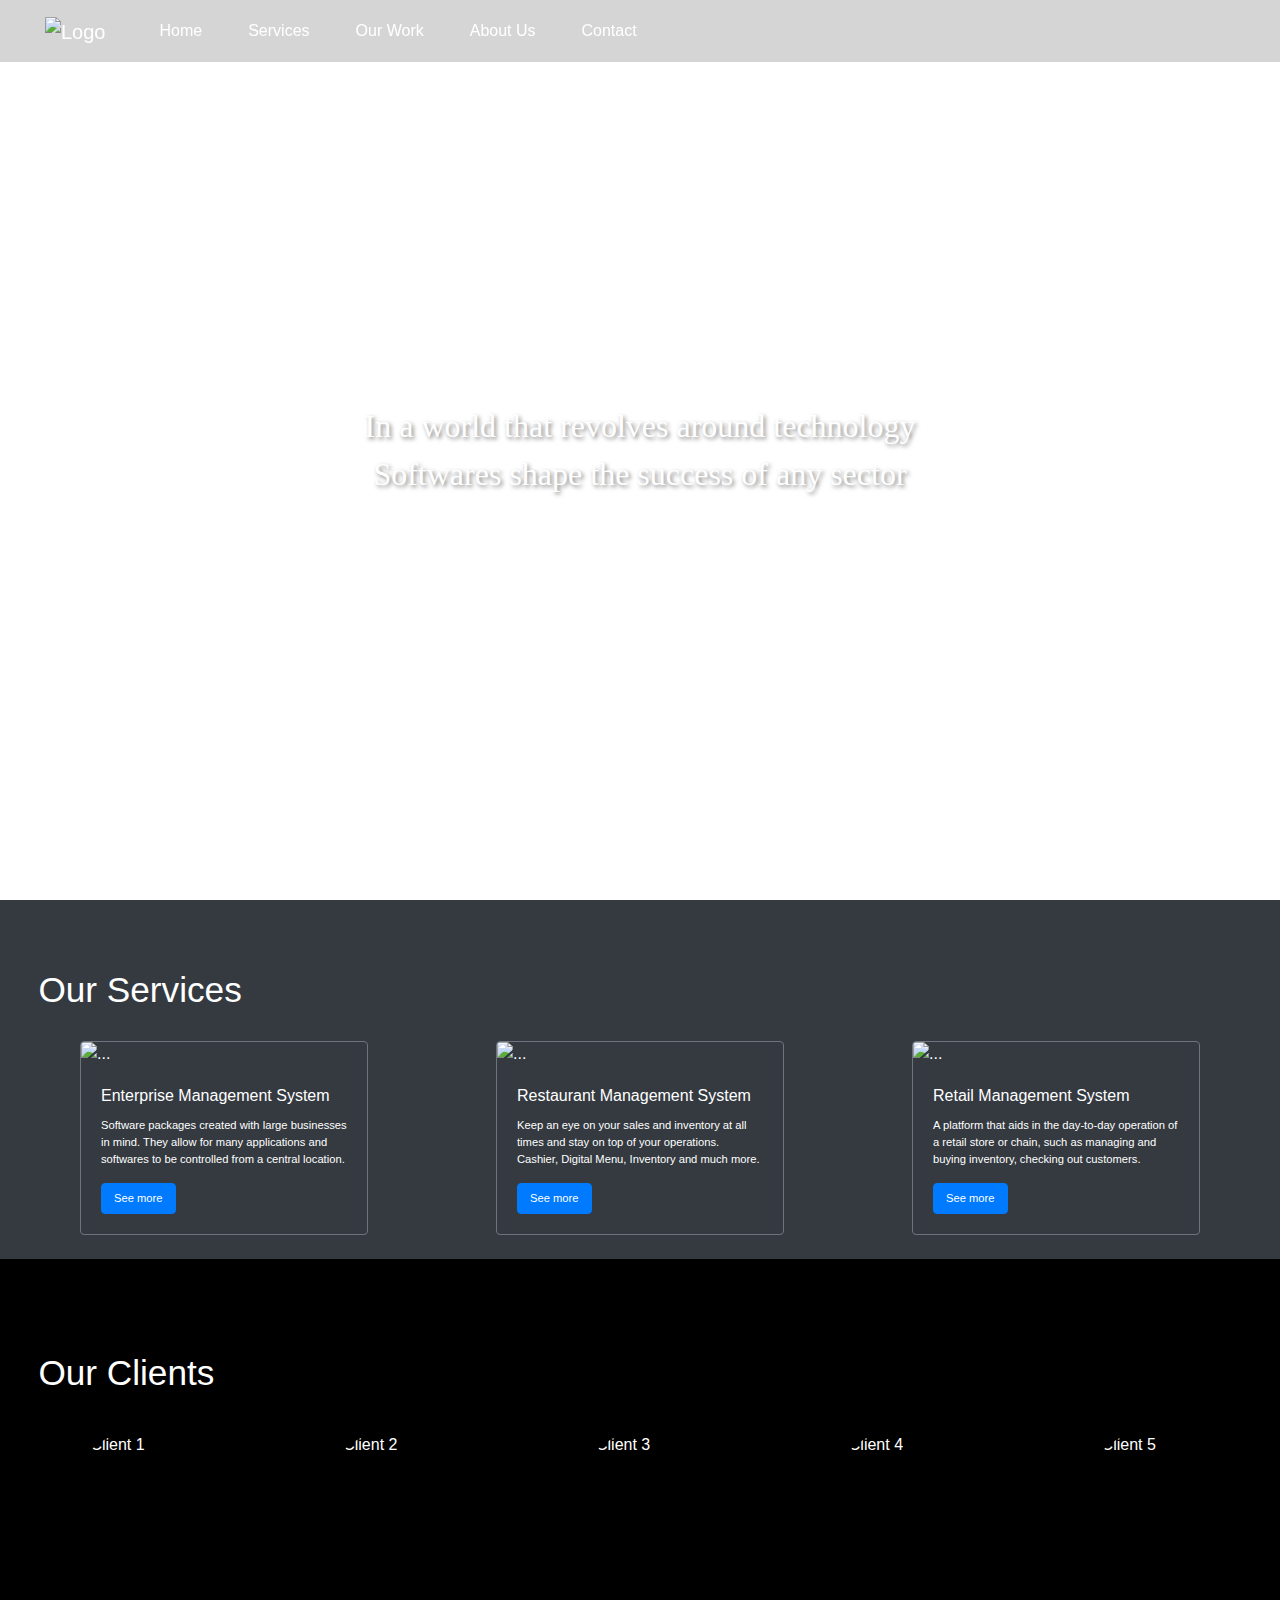
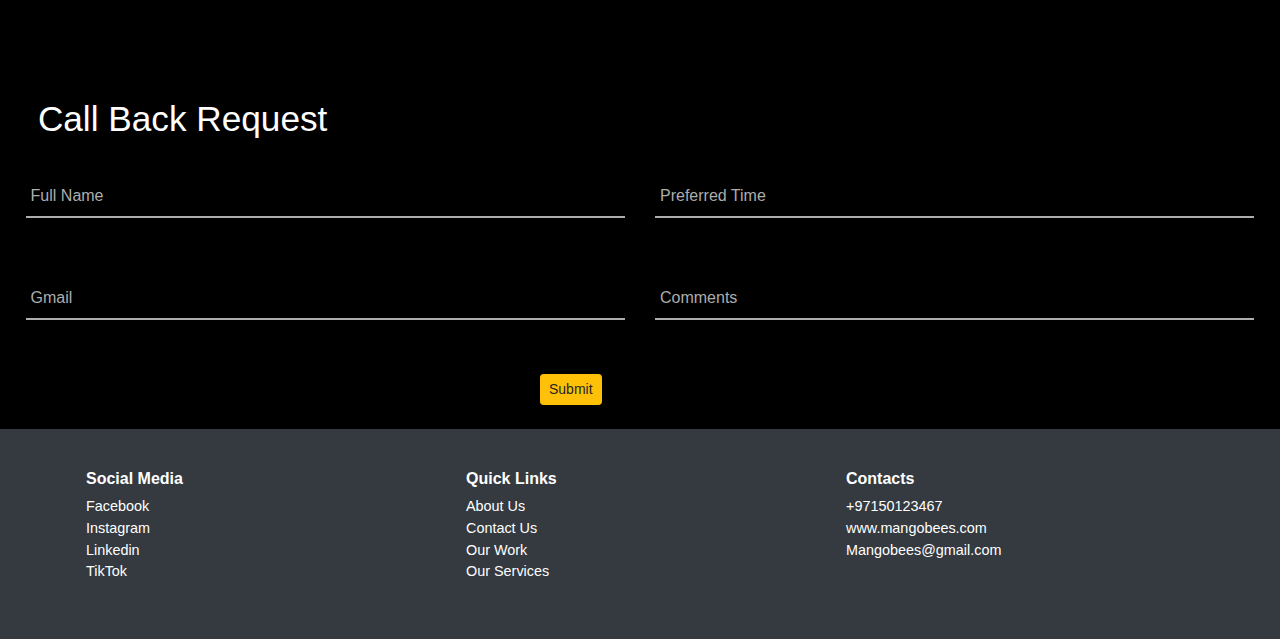
==== index 07.html @ 546df452 "Add files via upload" ====
<!DOCTYPE html>
<html lang="en">

<head>
  <meta charset="UTF-8">
  <meta name="viewport" content="width=device-width, initial-scale=1.0">
  <link href="https://maxcdn.bootstrapcdn.com/bootstrap/4.5.2/css/bootstrap.min.css" rel="stylesheet">
  <style>
    .full-screen-container {
      position: relative;
      height: 100vh;
      width: 100%;
    }

    .full-screen-image {
      background: url('images/abstract_01.png') no-repeat center center;
      height: 100vh;
      width: 100%;
      background-size: cover;
      background-position: center;
      display: flex;
      justify-content: center;
      align-items: center;
      color: white;
      font-size: 2rem;
    }

    .centered-text {
      position: absolute;
      top: 50%;
      left: 50%;
      transform: translate(-50%, -50%);
      color: white;
      font-size: 2rem;
      text-align: center;
      z-index: 1;
      text-shadow: 2px 2px 4px rgba(0, 0, 0, 0.5);
      font-family: 'Times New Roman', Times, serif;
    }

    .content {
      position: relative;
      z-index: 2;
      margin-top: 100vh;
      /* Push content below the full-screen image */
    }

    .navbar {
      position: fixed;
      top: 0;
      left: 0;
      width: 100%;
      background-color: #333;
      padding: 10px 0;
      z-index: 1000;
    }

    .navbar-brand,
    .nav-item {
      padding-left: 30px;
    }
    .navbar-nav .nav-item .nav-link {
    color: white; /* Initial color */
    transition: color 0.3s ease; /* Smooth transition for color change */
  }

  .navbar-nav .nav-item .nav-link:hover {
    color: #e1a900ee; /* Hover color */
  }

    .Callback {
      background-color: black;
      color: white;
      padding: 2%;
    }

    .form {
      padding: 0 40px;
      box-sizing: border-box;
    }

    form .txt_field {
      position: relative;
      border-bottom: 2px solid #adadad;
      margin: 30px 0;
    }

    .txt_field input {
      color: aliceblue;
      width: 100%;
      padding: 0 5px;
      height: 40px;
      font-size: 16px;
      border: none;
      background: none;
      outline: none;
    }

    .txt_field label {
      position: absolute;
      top: 50%;
      left: 5px;
      color: #adadad;
      transform: translateY(-50%);
      font-size: 16px;
      pointer-events: none;
      transition: .5s;
    }

    .txt_field span::before {
      content: '';
      position: absolute;
      top: 40px;
      left: 0;
      width: 0%;
      height: 2px;
      background: #e1a900ee;
      transition: .5s;
    }

    .txt_field input:focus~label,
    .txt_field input:valid~label {
      top: -5px;
      color: #e1a900ee;
    }

    .txt_field input:focus~span::before,
    .txt_field input:valid~span::before {
      width: 100%;
    }
    .link {
  transition: color 0.3s ease;
}

.link:hover {
  color: #e1a900ee;
}

h6 {
  font-weight: bold;
}
.footer ul {
  list-style-type: none;
  padding-left: 0;
}

.footer ul li a {
  text-decoration: none;
  color: white;
}

.footer ul li a:hover {
  color: #e1a900ee;
}
  </style>
  <title>Mangobees Website</title>
</head>

<body>

  <!-- Navbar -->
  <div class="dash">
    <nav class="navbar navbar-expand-lg navbar-dark" style="background-color: rgba(0, 0, 0, 0.164); backdrop-filter: blur(20px); -webkit-backdrop-filter: blur(20px);  justify-content: space-between; padding-left: 15px; padding-right: 15px;">
      <a class="navbar-brand" href="#">
        <img src="images/Logo Transparent.png" alt="Logo" style="height: 40px;">
      </a>
      <button class="navbar-toggler" type="button" data-toggle="collapse" data-target="#navbarNavDropdown"
        aria-controls="navbarNavDropdown" aria-expanded="false" aria-label="Toggle navigation">
        <span class="navbar-toggler-icon"></span>
      </button>
      <div class="collapse navbar-collapse" id="navbarNavDropdown">
        <ul class="navbar-nav">
          <li class="nav-item">
            <a class="nav-link" href="#">Home <span class="sr-only">(current)</span></a>
          </li>
          <li class="nav-item">
            <a class="nav-link" href="#">Services</a>
          </li>
          <li class="nav-item">
            <a class="nav-link" href="#">Our Work</a>
          </li>
          <li class="nav-item">
            <a class="nav-link" href="#">About Us</a>
          </li>
          <li class="nav-item">
            <a class="nav-link" href="#">Contact</a>
          </li>
          <!-- <li class="nav-item dropdown">
            <a class="nav-link dropdown-toggle" href="#" id="navbarDropdownMenuLink" data-toggle="dropdown"
              aria-haspopup="true" aria-expanded="false">
              Dropdown link
            </a>
            <div class="dropdown-menu bg-dark text-white border border-secondary"
              aria-labelledby="navbarDropdownMenuLink">
              <a class="dropdown-item bg-dark text-white" href="#">Action</a>
              <a class="dropdown-item bg-dark text-white" href="#">Another action</a>
              <a class="dropdown-item bg-dark text-white" href="#">Something else here</a>
            </div>
          </li> -->
        </ul>
      </div>
    </nav>
  </div>

  <!-- Full Screen Image with Centered Text -->
  <div class="full-screen-container">
    <div class="full-screen-image"></div>
    <div class="centered-text">
      In a world that revolves around technology<br>
      Softwares shape the success of any sector
    </div>
  </div>

  <!-- Cards Cards Cards Cards Cards-->
  <div>
    <div class="titles bg-dark text-white" style="font-size: 2.2rem; font-family: sans-serif; padding: 5% 0 0 3%;">Our
      Services</div>
    <div class="d-flex justify-content-around bg-dark text-white p-3">
      <div class="card m-2 bg-dark border border-secondary" style="width: 18rem;">
        <img src="images/EMS.png" class="card-img-top" alt="...">
        <div class="card-body">
          <h5 class="card-title" style="font-size: 1.0rem;">Enterprise Management System</h5>
          <p class="card-text" style="font-size: 0.7rem;">Software packages created with large businesses in mind. They allow for many applications and softwares to be controlled from a central location.</p>
          <a href="#" class="btn btn-primary" style="font-size: 0.7rem;">See more</a>
        </div>
      </div>
      <div class="card m-2 bg-dark border border-secondary" style="width: 18rem;">
        <img src="images/restms.png" class="card-img-top" alt="...">
        <div class="card-body">
          <h5 class="card-title" style="font-size: 1.0rem;">Restaurant Management System</h5>
          <p class="card-text" style="font-size: 0.7rem;">Keep an eye on your sales and inventory at all times and stay on top of your operations. Cashier, Digital Menu, Inventory and much more.</p>
          <a href="#" class="btn btn-primary" style="font-size: 0.7rem;">See more</a>
        </div>
      </div>
      <div class="card m-2 bg-dark border border-secondary" style="width: 18rem;">
        <img src="images/RMS.png" class="card-img-top" alt="...">
        <div class="card-body">
          <h5 class="card-title" style="font-size: 1.0rem;">Retail Management System</h5>
          <p class="card-text" style="font-size: 0.7rem;">A platform that aids in the day-to-day operation of a retail store or chain, such as managing and buying inventory, checking out customers.</p>
          <a href="#" class="btn btn-primary" style="font-size: 0.7rem;">See more</a>
        </div>
      </div>
    </div>
  </div>

  <!-- Clients Clients Clients Clients Clients-->
  <div class="text-white py-4" style="background-color: black;">
    <div class="titles" style="font-size: 2.2rem; font-family: sans-serif; padding: 5% 0 0 3%;">Our Clients</div>
    <div class="clientCircles d-flex justify-content-around my-4 p-2" style="background-color: rgba(0, 0, 0, 0.5);">
      <div class="rounded-circle overflow-hidden" style="width: 120px; height: 120px;">
        <img src="images/Zulfa_Green.png" alt="Client 1" style="width: 100%; height: 100%; object-fit: cover;">
      </div>
      <div class="rounded-circle overflow-hidden" style="width: 120px; height: 120px;">
        <img src="images/mt.png" alt="Client 2" style="width: 100%; height: 100%; object-fit: cover;">
      </div>
      <div class="rounded-circle overflow-hidden" style="width: 120px; height: 120px;">
        <img src="images/chatgayye.jpg" alt="Client 3" style="width: 100%; height: 100%; object-fit: cover;">
      </div>
      <div class="rounded-circle overflow-hidden" style="width: 120px; height: 120px;">
        <img src="images/nepali.png" alt="Client 4" style="width: 100%; height: 100%; object-fit: cover;">
      </div>
      <div class="rounded-circle overflow-hidden" style="width: 120px; height: 120px;">
        <img src="images/nepali2.png" alt="Client 5" style="width: 100%; height: 100%; object-fit: cover;">
      </div>
    </div>
  </div>
  

  <!-- CallBack CallBack CallBack CallBack -->
  <div class="Callback  text-white py-4">
    <div class="titles" style="font-size: 2.2rem; font-family: sans-serif; padding: 5% 0 0 1%;">Call Back Request</div>
    <div class="row">
      <div class="col-sm-6">
        <form method="post">
          <div class="txt_field">
            <input type="text" required>
            <span></span>
            <label>Full Name</label>
          </div>
        </form>
      </div>
      <div class="col-sm-6">
        <form method="post">
          <div class="txt_field">
            <input type="text" required>
            <span></span>
            <label>Preferred Time</label>
          </div>
        </form>
      </div>
    </div>
    <div class="row">
      <div class="col-sm-6">
        <form method="post">
          <div class="txt_field">
            <input type="text" required>
            <span></span>
            <label>Gmail</label>
          </div>
        </form>
      </div>
      <div class="col-sm-6">
        <form method="post">
          <div class="txt_field">
            <input type="text" required>
            <span></span>
            <label>Comments</label>
          </div>
        </form>
      </div>
    </div>
    <div class="mx-auto" style="width: 200px;">
      <button type="submit" class="btn btn-sm btn-warning mt-4">Submit</button>
    </div>
  </div>

  <!-- footer footer footer footer -->
  <div class="footer bg-dark">
    <div class="container text-white py-4">
      <div class="row">
        <div class="col-sm-4 p-3" style="font-size: 0.9rem;">
          <h6>Social Media</h6>
          <ul class="list-unstyled">
            <li><a href="https://www.facebook.com/">Facebook</a></li>
            <li><a href="https://www.instagram.com/">Instagram</a></li>
            <li><a href="https://www.linkedin.com/">Linkedin</a></li>
            <li><a href="https://www.tiktok.com/">TikTok</a></li>
          </ul>
        </div>
        <div class="col-sm-4 p-3" style="font-size: 0.9rem;">
          <h6>Quick Links</h6>
          <ul class="list-unstyled">
            <li><a href="#">About Us</a></li>
            <li><a href="#">Contact Us</a></li>
            <li><a href="#">Our Work</a></li>
            <li><a href="#">Our Services</a></li>
          </ul>
        </div>
        <div class="col-sm-4 p-3" style="font-size: 0.9rem;">
          <h6>Contacts</h6>
          <ul class="list-unstyled">
            <li><a href="https://www.mangobees.com">+97150123467</a></li>
            <li><a href="https://www.mangobees.com">www.mangobees.com</a></li>
            <li><a href="mailto:Mangobees@gmail.com">Mangobees@gmail.com</a></li>
          </ul>
        </div>
      </div>
    </div>
  </div>
  
  <script src="https://ajax.googleapis.com/ajax/libs/jquery/3.5.1/jquery.min.js"></script>
  <script src="https://cdnjs.cloudflare.com/ajax/libs/popper.js/1.16.0/umd/popper.min.js"></script>
  <script src="https://maxcdn.bootstrapcdn.com/bootstrap/4.5.2/js/bootstrap.min.js"></script>
</body>

</html>
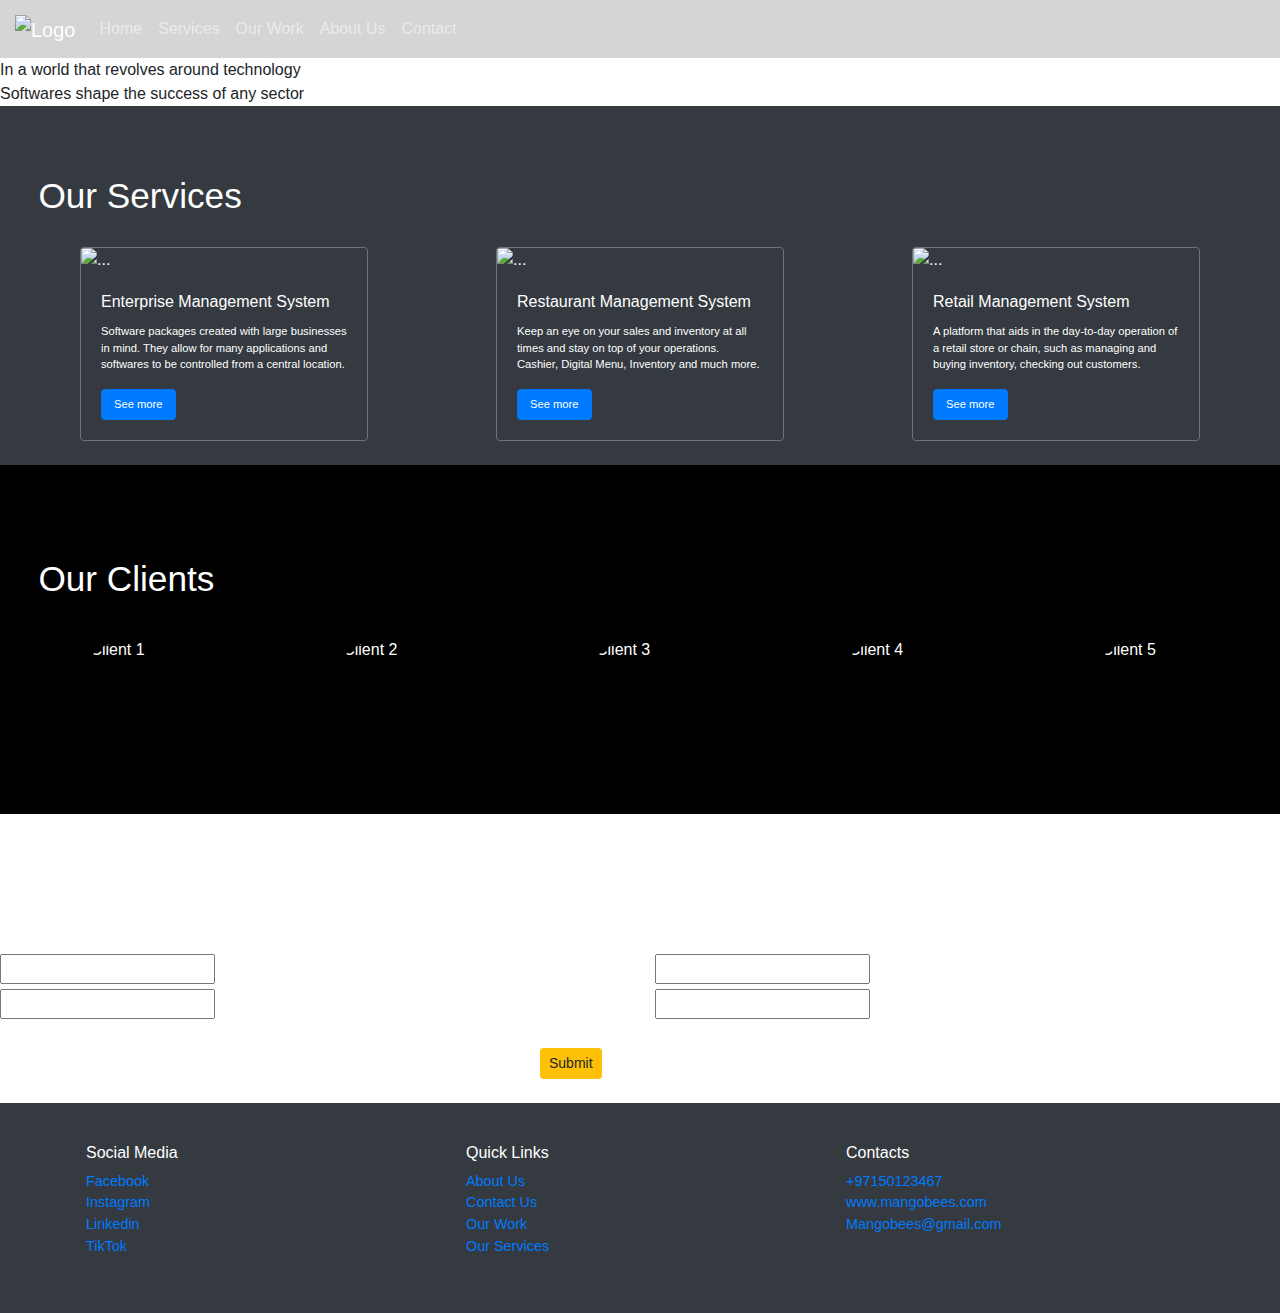
==== commit cf159a0f: "Update index 07.html" ====
--- a/index 07.html
+++ b/index 07.html
@@ -5,154 +5,7 @@
   <meta charset="UTF-8">
   <meta name="viewport" content="width=device-width, initial-scale=1.0">
   <link href="https://maxcdn.bootstrapcdn.com/bootstrap/4.5.2/css/bootstrap.min.css" rel="stylesheet">
-  <style>
-    .full-screen-container {
-      position: relative;
-      height: 100vh;
-      width: 100%;
-    }
-
-    .full-screen-image {
-      background: url('images/abstract_01.png') no-repeat center center;
-      height: 100vh;
-      width: 100%;
-      background-size: cover;
-      background-position: center;
-      display: flex;
-      justify-content: center;
-      align-items: center;
-      color: white;
-      font-size: 2rem;
-    }
-
-    .centered-text {
-      position: absolute;
-      top: 50%;
-      left: 50%;
-      transform: translate(-50%, -50%);
-      color: white;
-      font-size: 2rem;
-      text-align: center;
-      z-index: 1;
-      text-shadow: 2px 2px 4px rgba(0, 0, 0, 0.5);
-      font-family: 'Times New Roman', Times, serif;
-    }
-
-    .content {
-      position: relative;
-      z-index: 2;
-      margin-top: 100vh;
-      /* Push content below the full-screen image */
-    }
-
-    .navbar {
-      position: fixed;
-      top: 0;
-      left: 0;
-      width: 100%;
-      background-color: #333;
-      padding: 10px 0;
-      z-index: 1000;
-    }
-
-    .navbar-brand,
-    .nav-item {
-      padding-left: 30px;
-    }
-    .navbar-nav .nav-item .nav-link {
-    color: white; /* Initial color */
-    transition: color 0.3s ease; /* Smooth transition for color change */
-  }
-
-  .navbar-nav .nav-item .nav-link:hover {
-    color: #e1a900ee; /* Hover color */
-  }
-
-    .Callback {
-      background-color: black;
-      color: white;
-      padding: 2%;
-    }
-
-    .form {
-      padding: 0 40px;
-      box-sizing: border-box;
-    }
-
-    form .txt_field {
-      position: relative;
-      border-bottom: 2px solid #adadad;
-      margin: 30px 0;
-    }
-
-    .txt_field input {
-      color: aliceblue;
-      width: 100%;
-      padding: 0 5px;
-      height: 40px;
-      font-size: 16px;
-      border: none;
-      background: none;
-      outline: none;
-    }
-
-    .txt_field label {
-      position: absolute;
-      top: 50%;
-      left: 5px;
-      color: #adadad;
-      transform: translateY(-50%);
-      font-size: 16px;
-      pointer-events: none;
-      transition: .5s;
-    }
-
-    .txt_field span::before {
-      content: '';
-      position: absolute;
-      top: 40px;
-      left: 0;
-      width: 0%;
-      height: 2px;
-      background: #e1a900ee;
-      transition: .5s;
-    }
-
-    .txt_field input:focus~label,
-    .txt_field input:valid~label {
-      top: -5px;
-      color: #e1a900ee;
-    }
-
-    .txt_field input:focus~span::before,
-    .txt_field input:valid~span::before {
-      width: 100%;
-    }
-    .link {
-  transition: color 0.3s ease;
-}
-
-.link:hover {
-  color: #e1a900ee;
-}
-
-h6 {
-  font-weight: bold;
-}
-.footer ul {
-  list-style-type: none;
-  padding-left: 0;
-}
-
-.footer ul li a {
-  text-decoration: none;
-  color: white;
-}
-
-.footer ul li a:hover {
-  color: #e1a900ee;
-}
-  </style>
+  <link rel="stylesheet" href="style 07.css">
   <title>Mangobees Website</title>
 </head>
 
@@ -353,4 +206,4 @@
   <script src="https://maxcdn.bootstrapcdn.com/bootstrap/4.5.2/js/bootstrap.min.js"></script>
 </body>
 
-</html>+</html>
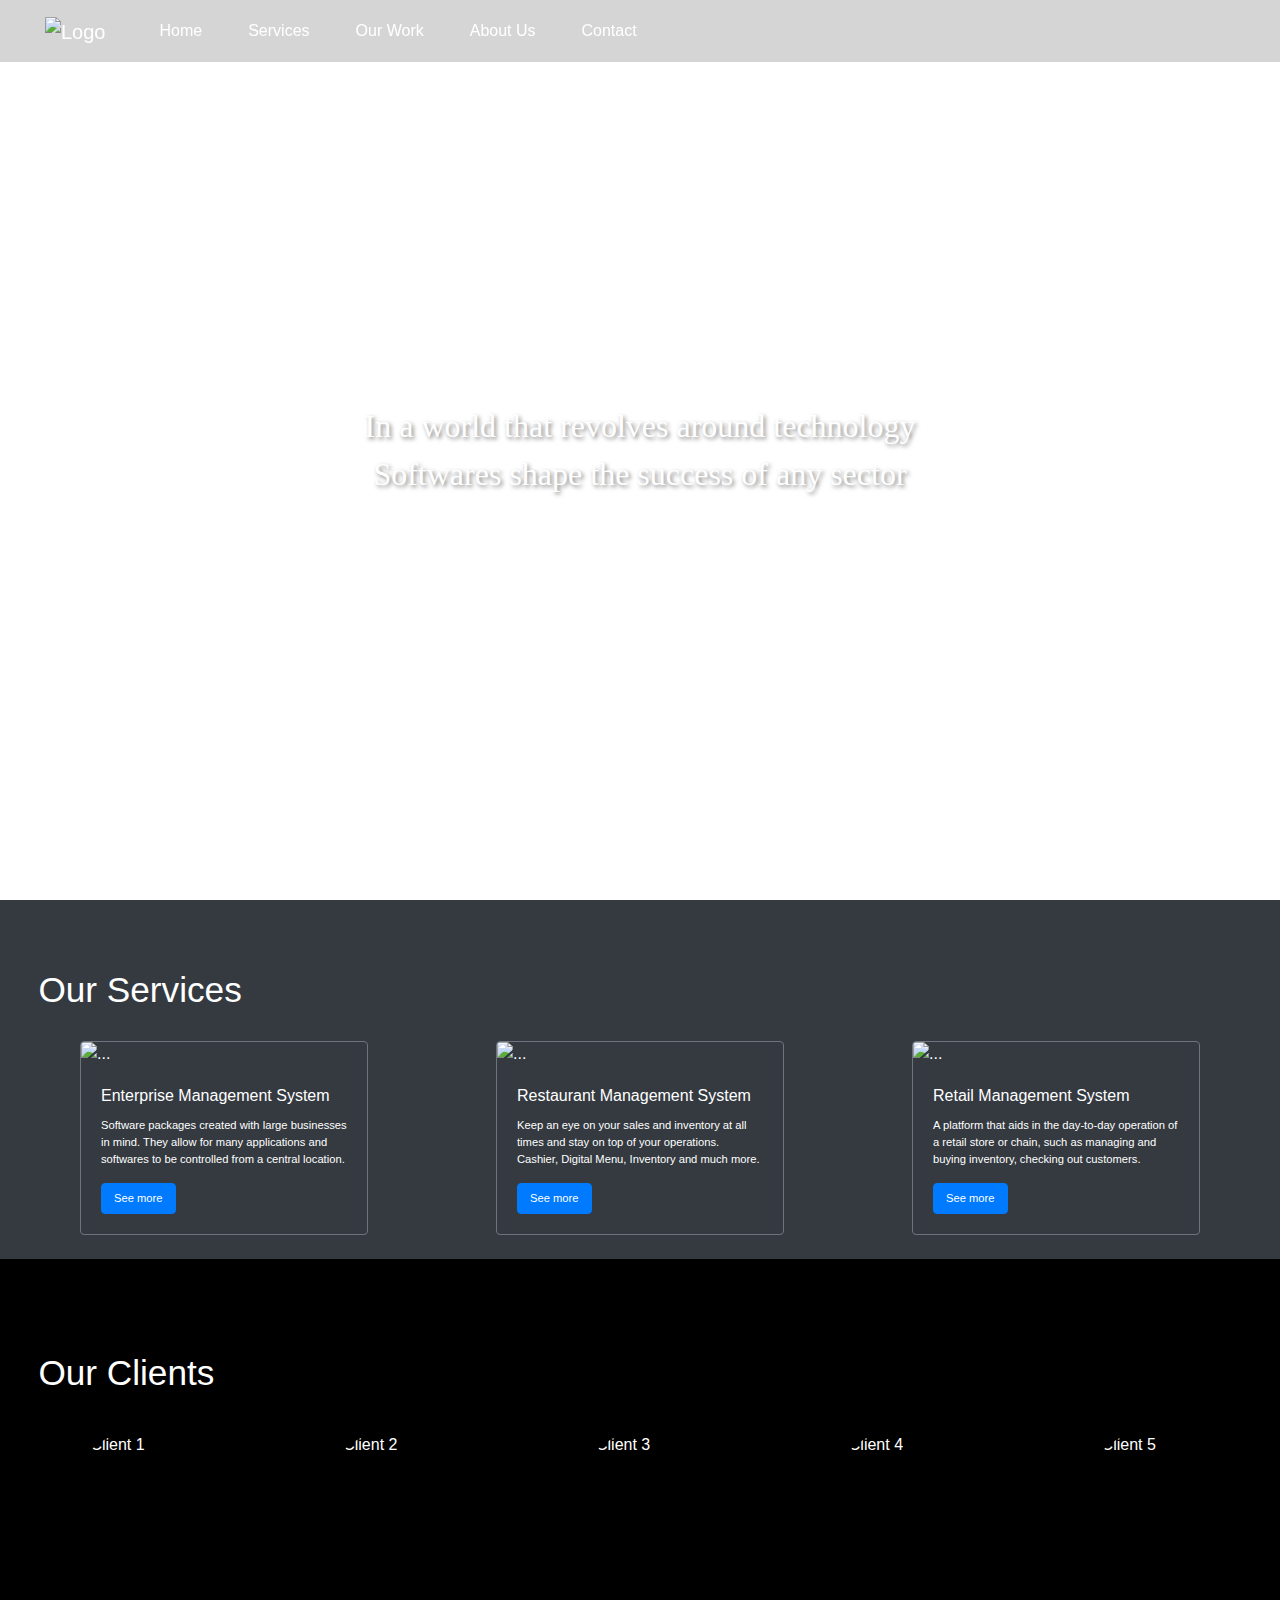
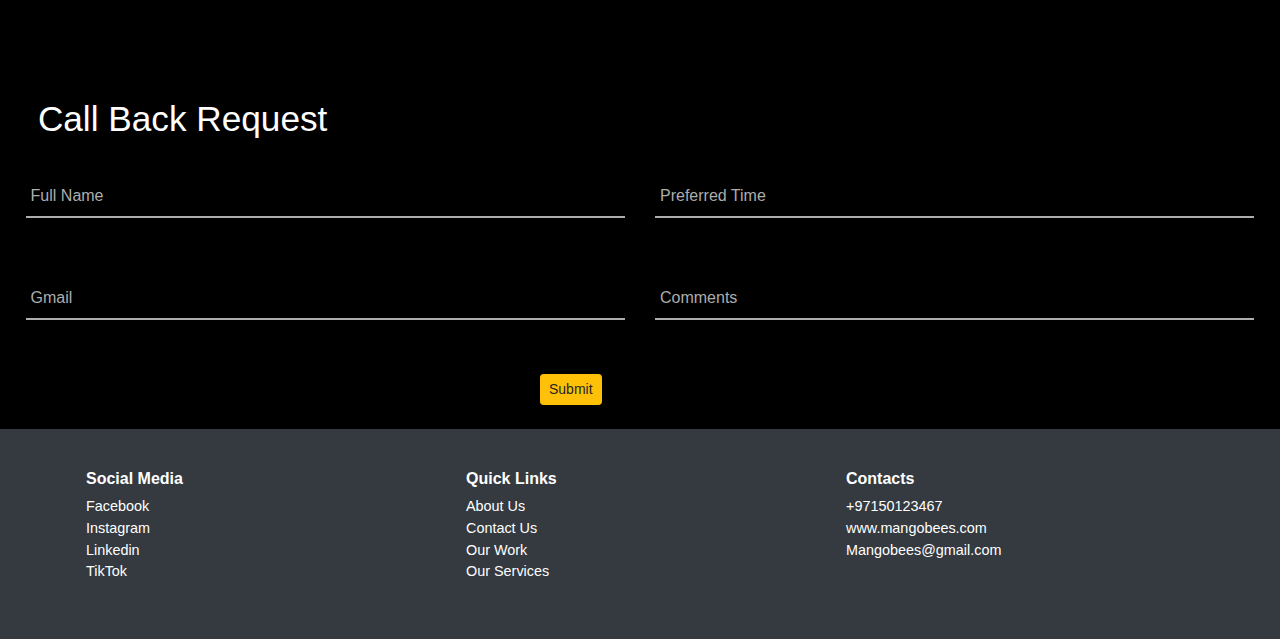
==== commit f98ef45d: "Update index 07.html" ====
--- a/index 07.html
+++ b/index 07.html
@@ -201,6 +201,8 @@
     </div>
   </div>
   
+  <script src="script.js"></script>
+  
   <script src="https://ajax.googleapis.com/ajax/libs/jquery/3.5.1/jquery.min.js"></script>
   <script src="https://cdnjs.cloudflare.com/ajax/libs/popper.js/1.16.0/umd/popper.min.js"></script>
   <script src="https://maxcdn.bootstrapcdn.com/bootstrap/4.5.2/js/bootstrap.min.js"></script>
--- a/style 07.css
+++ b/style 07.css
@@ -0,0 +1,146 @@
+    .full-screen-container {
+      position: relative;
+      height: 100vh;
+      width: 100%;
+    }
+
+    .full-screen-image {
+      background: url('images/abstract_01.png') no-repeat center center;
+      height: 100vh;
+      width: 100%;
+      background-size: cover;
+      background-position: center;
+      display: flex;
+      justify-content: center;
+      align-items: center;
+      color: white;
+      font-size: 2rem;
+    }
+
+    .centered-text {
+      position: absolute;
+      top: 50%;
+      left: 50%;
+      transform: translate(-50%, -50%);
+      color: white;
+      font-size: 2rem;
+      text-align: center;
+      z-index: 1;
+      text-shadow: 2px 2px 4px rgba(0, 0, 0, 0.5);
+      font-family: 'Times New Roman', Times, serif;
+    }
+
+    .content {
+      position: relative;
+      z-index: 2;
+      margin-top: 100vh;
+      /* Push content below the full-screen image */
+    }
+
+    .navbar {
+      position: fixed;
+      top: 0;
+      left: 0;
+      width: 100%;
+      background-color: #333;
+      padding: 10px 0;
+      z-index: 1000;
+    }
+
+    .navbar-brand,
+    .nav-item {
+      padding-left: 30px;
+    }
+    .navbar-nav .nav-item .nav-link {
+    color: white; /* Initial color */
+    transition: color 0.3s ease; /* Smooth transition for color change */
+  }
+
+  .navbar-nav .nav-item .nav-link:hover {
+    color: #e1a900ee; /* Hover color */
+  }
+
+    .Callback {
+      background-color: black;
+      color: white;
+      padding: 2%;
+    }
+
+    .form {
+      padding: 0 40px;
+      box-sizing: border-box;
+    }
+
+    form .txt_field {
+      position: relative;
+      border-bottom: 2px solid #adadad;
+      margin: 30px 0;
+    }
+
+    .txt_field input {
+      color: aliceblue;
+      width: 100%;
+      padding: 0 5px;
+      height: 40px;
+      font-size: 16px;
+      border: none;
+      background: none;
+      outline: none;
+    }
+
+    .txt_field label {
+      position: absolute;
+      top: 50%;
+      left: 5px;
+      color: #adadad;
+      transform: translateY(-50%);
+      font-size: 16px;
+      pointer-events: none;
+      transition: .5s;
+    }
+
+    .txt_field span::before {
+      content: '';
+      position: absolute;
+      top: 40px;
+      left: 0;
+      width: 0%;
+      height: 2px;
+      background: #e1a900ee;
+      transition: .5s;
+    }
+
+    .txt_field input:focus~label,
+    .txt_field input:valid~label {
+      top: -5px;
+      color: #e1a900ee;
+    }
+
+    .txt_field input:focus~span::before,
+    .txt_field input:valid~span::before {
+      width: 100%;
+    }
+    .link {
+  transition: color 0.3s ease;
+}
+
+.link:hover {
+  color: #e1a900ee;
+}
+
+h6 {
+  font-weight: bold;
+}
+.footer ul {
+  list-style-type: none;
+  padding-left: 0;
+}
+
+.footer ul li a {
+  text-decoration: none;
+  color: white;
+}
+
+.footer ul li a:hover {
+  color: #e1a900ee;
+}
